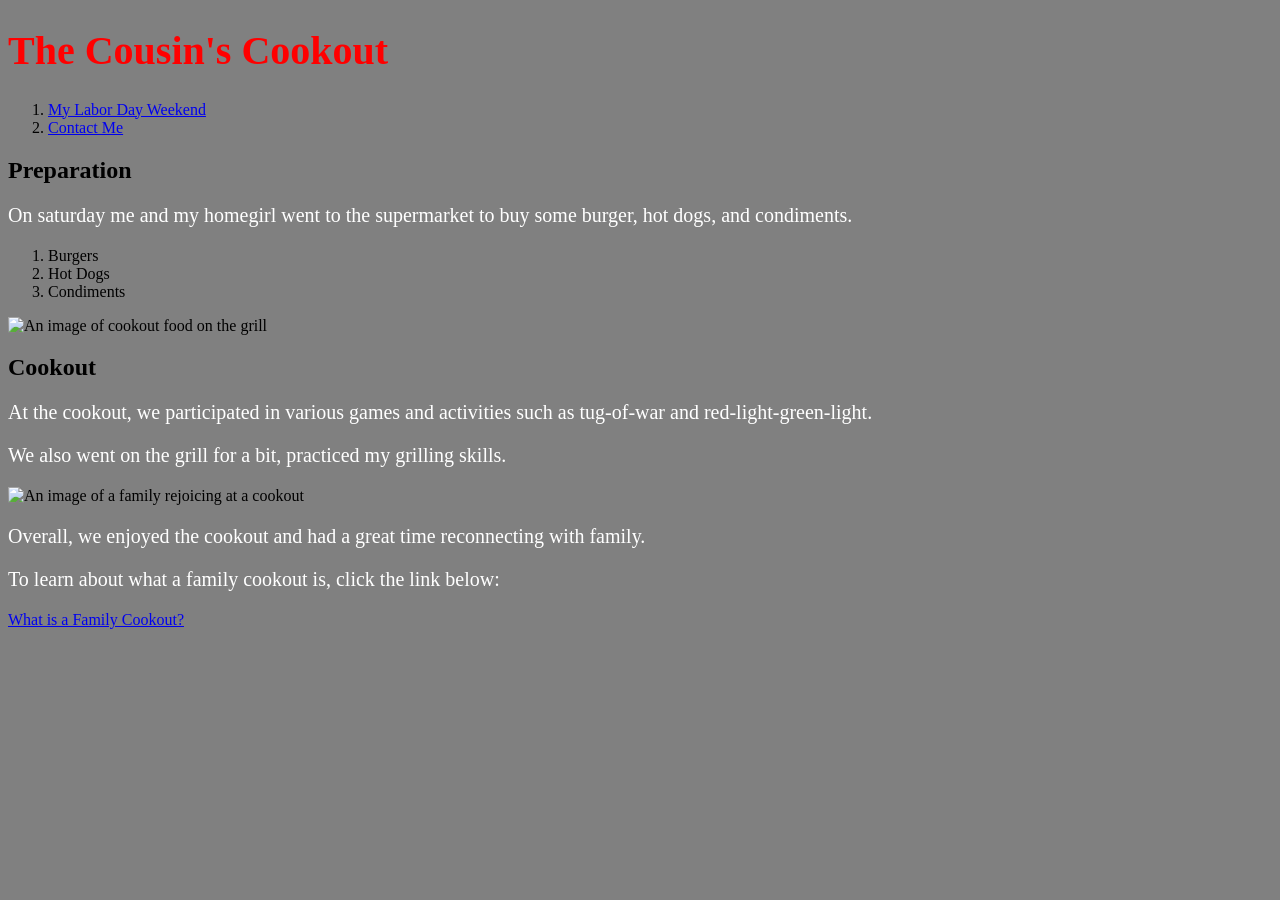
==== Page2.html @ 0069d97b "added website files" ====
<!DOCTYPE html>
<html lang="en">
   
    <head>
        <title>My Saturday</title>
         <link rel="stylesheet" href="styles.css">
    </head>
    <body>
        <header>
            <h1>The Cousin's Cookout</h1>
        <nav>
            <ol>
                <li><a href="CreateYourOwn.html">My Labor Day Weekend</a></li>
                <li><a href="Contact.html">Contact Me</a></li>
            </ol>
        </nav>
        </header>
        <main>
            <section>
            <h2>Preparation</h2>
            <p>On saturday me and my homegirl went to the supermarket to buy some burger, hot dogs, and condiments.</p>
            <ol>
                <li>Burgers</li>
                <li>Hot Dogs</li>
                <li>Condiments</li>
            </ol>
            <img src="https://encrypted-tbn0.gstatic.com/images?q=tbn:ANd9GcRBNbyfz05vZA_j1fw_bmleFS5bEr_E7piSRYmqQimGdQ&s=10" alt="An image of cookout food on the grill" width="200" height="200">
        </section>
        <section>
            <h2>Cookout</h2>
            <p>At the cookout, we participated in various games and activities such as tug-of-war and red-light-green-light.</p>
            <p>We also went on the grill for a bit, practiced my grilling skills.</p>
        <img src="https://encrypted-tbn0.gstatic.com/images?q=tbn:ANd9GcQDWFITfzU21flCf9Fd4YI7y5ql4TvhT0a_18MDdwB25w&s=10" alt="An image of a family rejoicing at a cookout" width="200" height="200">
        </section>
        </main>
        <footer>
            <p>Overall, we enjoyed the cookout and had a great time reconnecting with family.</p>
            <p>To learn about what a family cookout is, click the link below:</p>
            <a href="https://www.ultimatepartytents.com/blog/everything-you-need-to-plan-the-ultimate-family-cookout">What is a Family Cookout?</a>
        </footer>

    </body>
       
    </html>

    <!--
    ====================================================================
    ADDITIONAL QUESTIONS ANSWERS
    ====================================================================

    1. Elemental Choice: One place I could have reasonably used an extra element is in the header section. I could have added a <p> element to produce a brief abstract on what's on the page. I chose not to include it because I wasn't sure what to write for the abstract.

    2. Accessibility: One accessibility decision that I have made is to include a more descriptive alt text to my first image. I chose to include a more descriptive alt text because it provides context for the users who are not able to view the image.

    3. Debugging: One issue that I have encountered while creating this homepage is that I had a typo in the section tag for the second se<section. Instead of writing <section></sectoion, I wrote <secton></secton>. I solved it by correcting the typo to <section></section>.
---- styles.css ----
body {
    background-color: gray;
    font-family: Georgia;
}
h1 {
    color: red;
    font-family: Georgia;
    font-size: 40px;
    font-weight: bold;

}

p {
    color: white;
    font-family: Times New Roman;
    font-size: 20px;

}
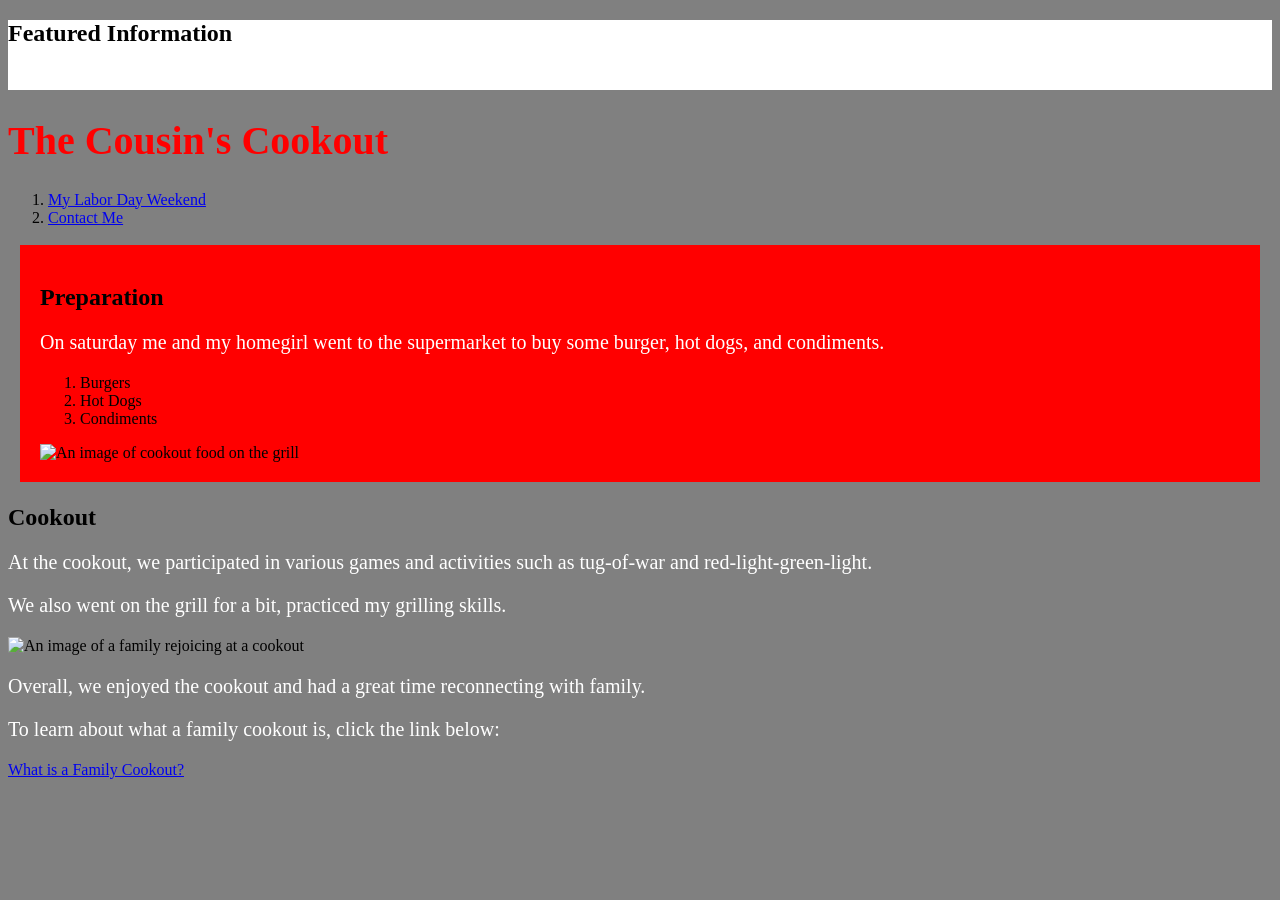
==== commit 8232e73f: "made changes to my files" ====
--- a/Page2.html
+++ b/Page2.html
@@ -6,6 +6,10 @@
          <link rel="stylesheet" href="styles.css">
     </head>
     <body>
+        <section class="highlight">
+            <h2>Featured Information</h2>
+            <p>This is important information.</p>
+        </section>
         <header>
             <h1>The Cousin's Cookout</h1>
         <nav>
@@ -16,8 +20,8 @@
         </nav>
         </header>
         <main>
-            <section>
-            <h2>Preparation</h2>
+            <section class="card"> 
+             <h2>Preparation</h2>
             <p>On saturday me and my homegirl went to the supermarket to buy some burger, hot dogs, and condiments.</p>
             <ol>
                 <li>Burgers</li>
--- a/styles.css
+++ b/styles.css
@@ -15,4 +15,14 @@
     font-family: Times New Roman;
     font-size: 20px;
 
+}
+.highlight {
+    background-color: white;
+}
+
+.card {
+    background-color: red;
+    padding: 20px;
+    margin: 10px;
+    border: 2px solid gray;
 }
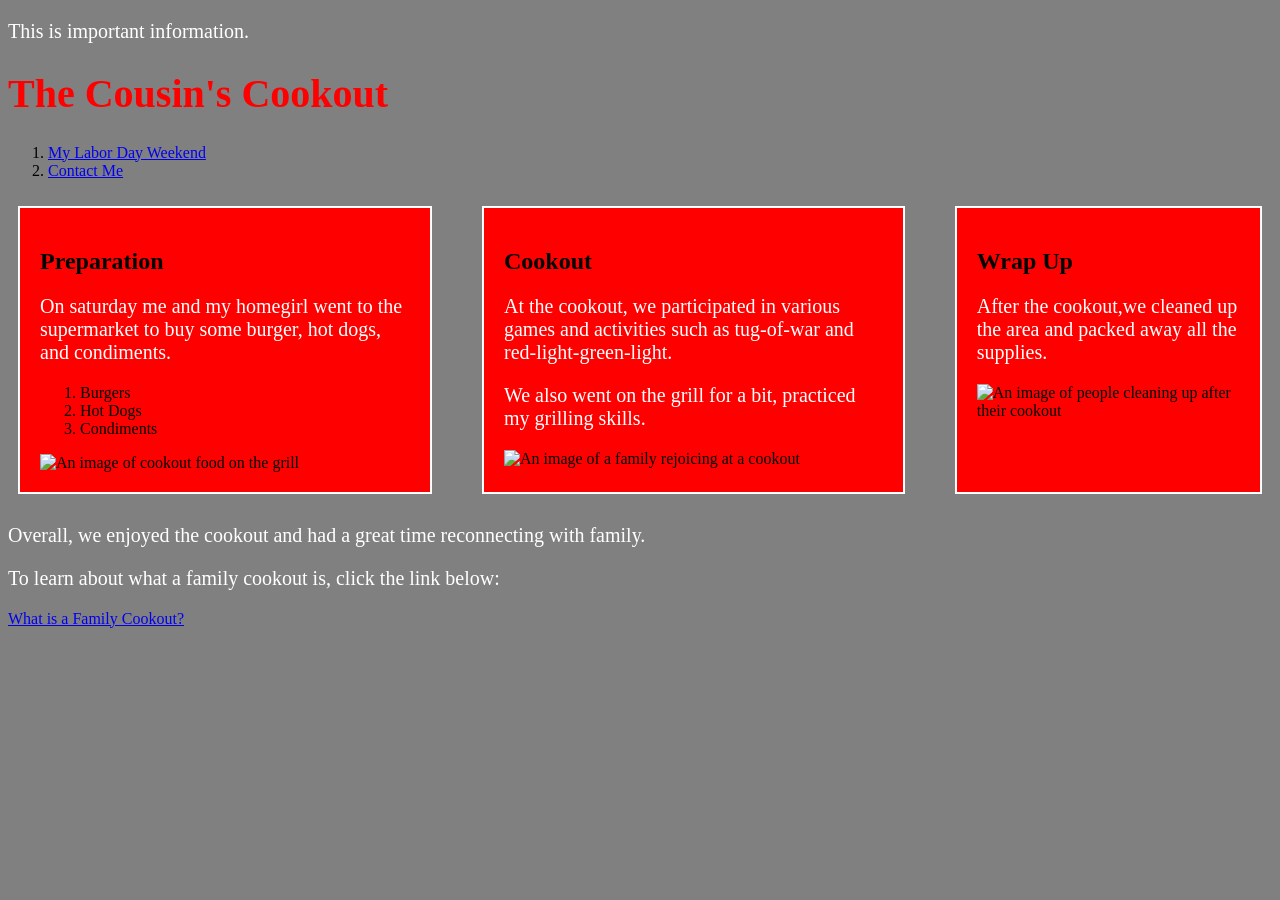
==== commit a02f632b: "I created cards in Page2.html and styled it using .card-container and .card" ====
--- a/Page2.html
+++ b/Page2.html
@@ -6,8 +6,6 @@
          <link rel="stylesheet" href="styles.css">
     </head>
     <body>
-        <section class="highlight">
-            <h2>Featured Information</h2>
             <p>This is important information.</p>
         </section>
         <header>
@@ -20,6 +18,7 @@
         </nav>
         </header>
         <main>
+            <div class="card-container">
             <section class="card"> 
              <h2>Preparation</h2>
             <p>On saturday me and my homegirl went to the supermarket to buy some burger, hot dogs, and condiments.</p>
@@ -28,14 +27,21 @@
                 <li>Hot Dogs</li>
                 <li>Condiments</li>
             </ol>
-            <img src="https://encrypted-tbn0.gstatic.com/images?q=tbn:ANd9GcRBNbyfz05vZA_j1fw_bmleFS5bEr_E7piSRYmqQimGdQ&s=10" alt="An image of cookout food on the grill" width="200" height="200">
+            <img src="https://encrypted-tbn0.gstatic.com/images?q=tbn:ANd9GcRBNbyfz05vZA_j1fw_bmleFS5bEr_E7piSRYmqQimGdQ&s=10" alt="An image of cookout food on the grill" width="150" height="150">
         </section>
-        <section>
+        
+        <section class="card"> 
             <h2>Cookout</h2>
             <p>At the cookout, we participated in various games and activities such as tug-of-war and red-light-green-light.</p>
             <p>We also went on the grill for a bit, practiced my grilling skills.</p>
-        <img src="https://encrypted-tbn0.gstatic.com/images?q=tbn:ANd9GcQDWFITfzU21flCf9Fd4YI7y5ql4TvhT0a_18MDdwB25w&s=10" alt="An image of a family rejoicing at a cookout" width="200" height="200">
+        <img src="https://encrypted-tbn0.gstatic.com/images?q=tbn:ANd9GcQDWFITfzU21flCf9Fd4YI7y5ql4TvhT0a_18MDdwB25w&s=10" alt="An image of a family rejoicing at a cookout" width="150" height="150">
         </section>
+        <section class="card"> 
+            <h2>Wrap Up</h2>
+            <p>After the cookout,we cleaned up the area and packed away all the supplies.</p>
+            <img src="https://epmgaa.media.clients.ellingtoncms.com/img/photos/2017/09/04/The_Cookout_t580.jpg?8f1b5874916776826eb17d7e67de7278c987ca33" alt="An image of people cleaning up after their cookout" width="150" height="150">
+        </section>
+        </div>
         </main>
         <footer>
             <p>Overall, we enjoyed the cookout and had a great time reconnecting with family.</p>
--- a/styles.css
+++ b/styles.css
@@ -20,9 +20,15 @@
     background-color: white;
 }
 
+.card-container {
+    display: flex;
+    gap: 30px;
+    
+}
+
 .card {
     background-color: red;
     padding: 20px;
     margin: 10px;
-    border: 2px solid gray;
+    border: 2px solid white;
 }
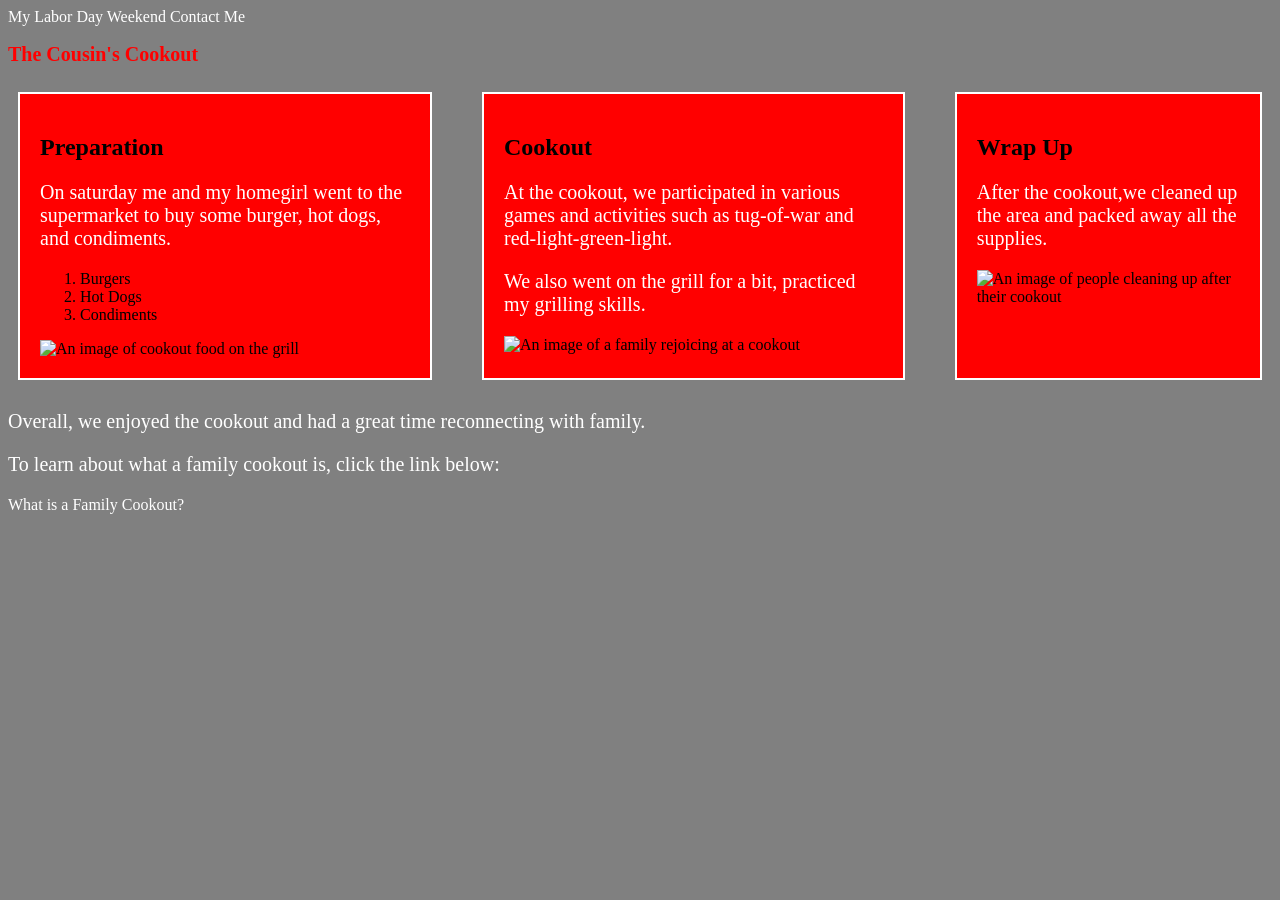
==== commit 98575477: "made changes to nav" ====
--- a/Page2.html
+++ b/Page2.html
@@ -6,16 +6,15 @@
          <link rel="stylesheet" href="styles.css">
     </head>
     <body>
-            <p>This is important information.</p>
+         <nav>
+            
+                <a href="CreateYourOwn.html">My Labor Day Weekend</a>
+                <a href="Contact.html">Contact Me</a>
+        
         </section>
         <header>
             <h1>The Cousin's Cookout</h1>
-        <nav>
-            <ol>
-                <li><a href="CreateYourOwn.html">My Labor Day Weekend</a></li>
-                <li><a href="Contact.html">Contact Me</a></li>
-            </ol>
-        </nav>
+       
         </header>
         <main>
             <div class="card-container">
--- a/styles.css
+++ b/styles.css
@@ -1,3 +1,8 @@
+nav a {
+    color: white;
+    text-decoration: none; 
+}
+
 body {
     background-color: gray;
     font-family: Georgia;
@@ -5,7 +10,7 @@
 h1 {
     color: red;
     font-family: Georgia;
-    font-size: 40px;
+    font-size: 20px;
     font-weight: bold;
 
 }
@@ -24,6 +29,7 @@
     display: flex;
     gap: 30px;
     
+    
 }
 
 .card {
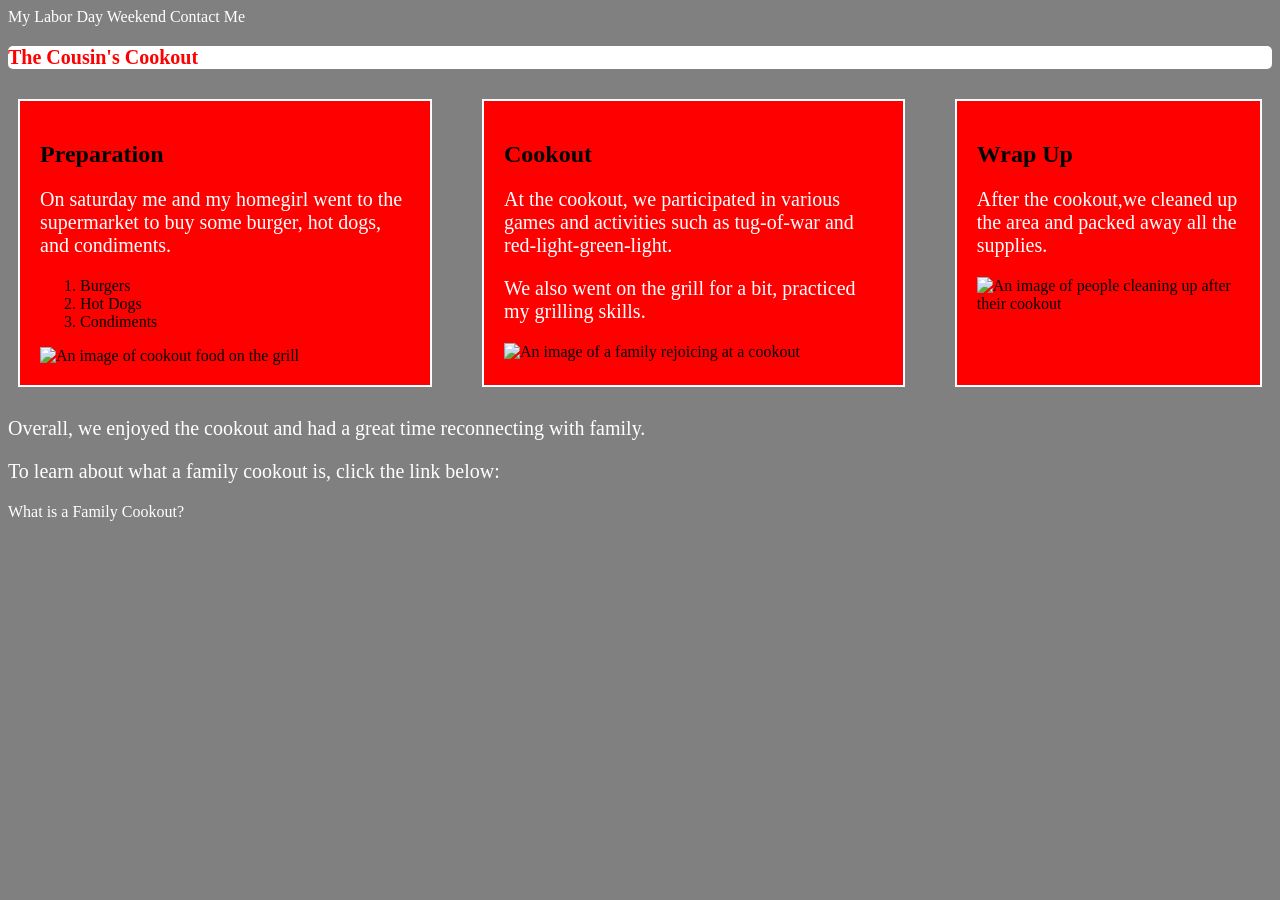
==== commit 0ba18a5e: "Added my last class to my code" ====
--- a/Page2.html
+++ b/Page2.html
@@ -13,8 +13,9 @@
         
         </section>
         <header>
+            <section class="highlight">
             <h1>The Cousin's Cookout</h1>
-       
+            </section>
         </header>
         <main>
             <div class="card-container">
--- a/styles.css
+++ b/styles.css
@@ -23,6 +23,7 @@
 }
 .highlight {
     background-color: white;
+    border-radius: 5px;
 }
 
 .card-container {
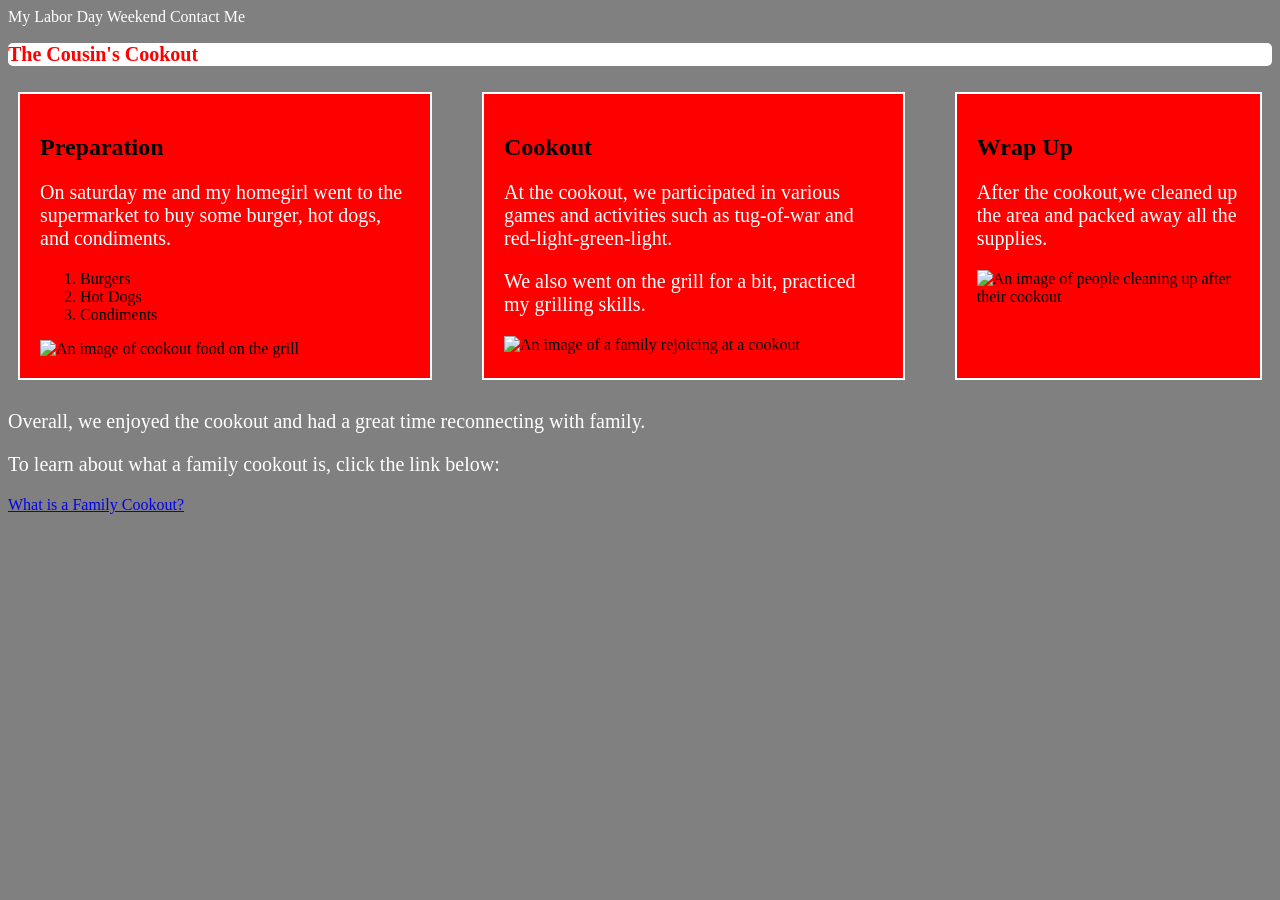
==== commit bf40ac05: "Dismantled a misplaced </section> element" ====
--- a/Page2.html
+++ b/Page2.html
@@ -10,8 +10,7 @@
             
                 <a href="CreateYourOwn.html">My Labor Day Weekend</a>
                 <a href="Contact.html">Contact Me</a>
-        
-        </section>
+        </nav>
         <header>
             <section class="highlight">
             <h1>The Cousin's Cookout</h1>
